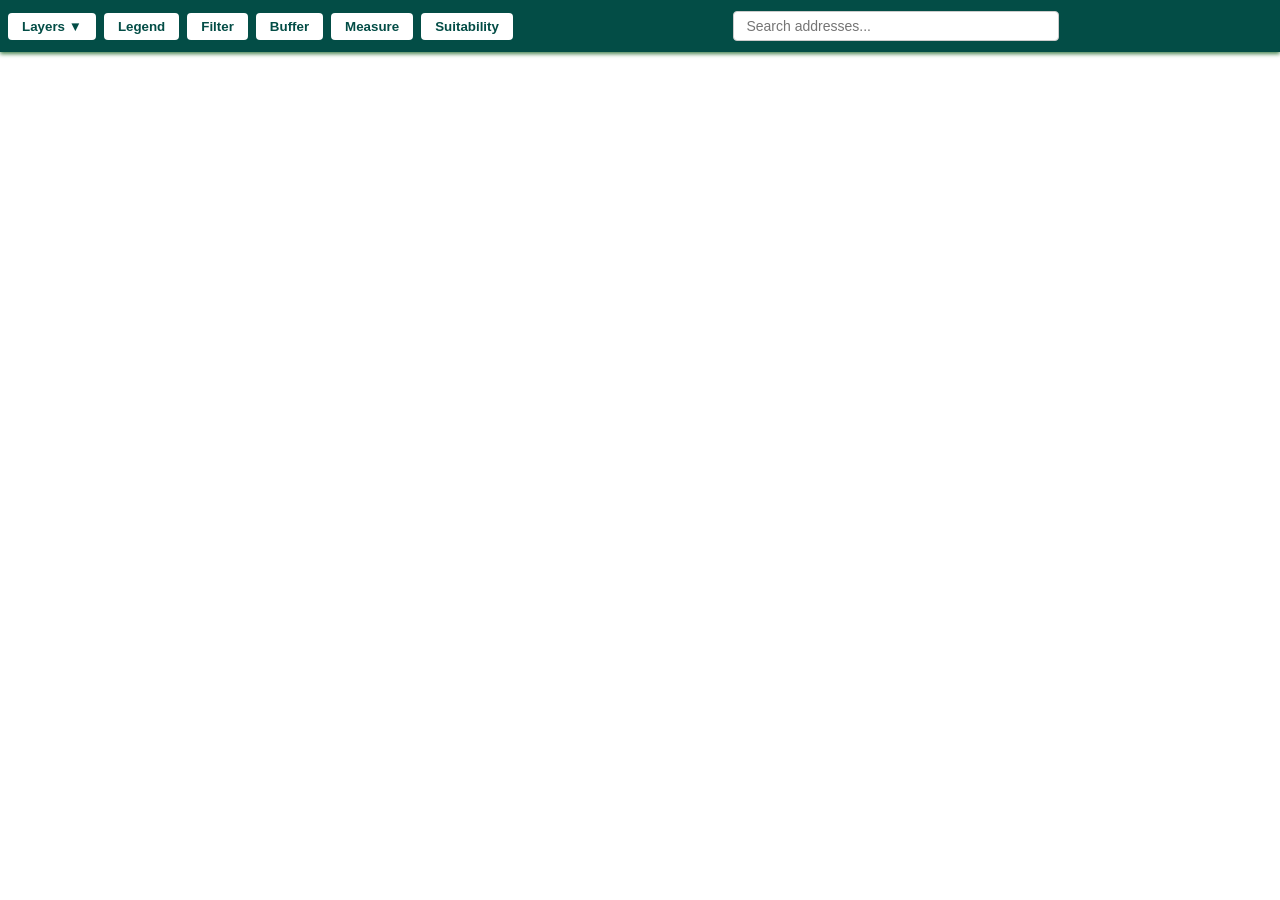
==== dispensary-map.html @ fa4d70ed "Add files via upload" ====
<!DOCTYPE html>
<html lang="en">
<head>
  <meta charset="utf-8" />
  <meta name="viewport" content="initial-scale=1,maximum-scale=1,user-scalable=no" />
  <title>Denver Colorado Dispensary Map</title>
  <link rel="icon" href="data:,">
  <link rel="stylesheet" href="https://js.arcgis.com/4.33/esri/themes/light/main.css" />
  <link rel="stylesheet" href="dispensary-map.css" />
  <script src="https://js.arcgis.com/4.33/"></script>
</head>
<body>
  <div id="mainAppContainer">
    <div id="toolbox">
      <div style="position: relative;">
        <button id="layersBtn" class="toolbar-button">Layers ▼</button>
        <div id="layersDropdown" class="layers-dropdown">
          <label class="layer-checkbox">
            <input type="checkbox" id="chkRetailMarijuana" checked>
            Marijuana Store Locations
          </label>
          <label class="layer-checkbox">
            <input type="checkbox" id="chkVettedAreas">
            Vetted Areas
          </label>
          <label class="layer-checkbox">
            <input type="checkbox" id="chkChildcareFacilities">
            Childcare Facilities
          </label>
          <label class="layer-checkbox">
            <input type="checkbox" id="chkDrugTreatment">
            Drug and Alcohol Treatment
          </label>
          <label class="layer-checkbox">
            <input type="checkbox" id="chkPublicSchools">
            Public Schools
          </label>
          <label class="layer-checkbox">
            <input type="checkbox" id="chkNonPublicSchools">
            Non-Public Schools
          </label>
          <label class="layer-checkbox">
            <input type="checkbox" id="chkParks">
            Parks
          </label>
          <label class="layer-checkbox">
            <input type="checkbox" id="chkZoning">
            Zoning
          </label>
          <label class="layer-checkbox">
            <input type="checkbox" id="chkParcels">
            Parcels
          </label>
          <label class="layer-checkbox">
            <input type="checkbox" id="chkBuildings">
            Buildings
          </label>
          <label class="layer-checkbox">
            <input type="checkbox" id="chkAddresses">
            Addresses
          </label>
          <label class="layer-checkbox">
            <input type="checkbox" id="chkStatisticalNeighborhoods">
            Statistical Neighborhoods
          </label>
          <div class="layers-dropdown-actions">
            <button id="clearAllLayers" class="clear-all-btn">Clear All</button>
          </div>
        </div>
      </div>
      <div style="position: relative;">
        <button id="legendBtn" class="toolbar-button">Legend</button>
      </div>
      <div style="position: relative;">
        <button id="filterBtn" class="toolbar-button">Filter</button>
      </div>
      <div style="position: relative;">
        <button id="bufferBtn" class="toolbar-button">Buffer</button>
      </div>
      <div style="position: relative;">
        <button id="measureBtn" class="toolbar-button">Measure</button>
      </div>
      <div style="position: relative;">
        <button id="suitabilityBtn" class="toolbar-button">Suitability</button>
      </div>
      <div class="search-container">
        <input id="searchBox" type="text" placeholder="Search addresses..." class="search-box" autocomplete="off" />
        <div id="addressSuggestions"></div>
      </div>
    </div>
    
    <div id="scaleWarningBanner">
      Too many records to display - zoom in closer to see addresses
    </div>
    
    <div id="mainContent">
      <div id="viewDiv" style="flex: 1; min-width: 0; min-height: 0; position: relative; z-index: 1;"></div>
      <div id="panelsContainer">
        <button class="close-btn" id="closePanels">&times;</button>
        <div id="mapLegend">
          <h3 style="margin-top: 0; color: #034d46;">Denver Dispensary Map Legend</h3>
          <div class="legend-item" data-legend="retail-marijuana">
            <div class="legend-symbol" style="background-color: rgb(63,150,135); border-radius: 50%; width: 8px; height: 8px; border: 1px solid #000000;"></div>
            <span>Marijuana Store Locations</span>
          </div>
          <div class="legend-item" data-legend="vetted-areas">
            <div class="legend-symbol" style="background-color: #00FF00; border: 2px solid #00AA00;"></div>
            <span>Vetted Areas</span>
          </div>
          <div class="legend-item" data-legend="childcare-facilities">
            <div class="legend-symbol" style="background-color: #FFFF00; border-radius: 50%; width: 8px; height: 8px; border: 1px solid #FFD700;"></div>
            <span>Childcare Facilities</span>
          </div>
          <div class="legend-item" data-legend="childcare-parcels">
            <div class="legend-symbol" style="background-color: rgba(255, 0, 0, 0.3); border: 1px solid #000000;"></div>
            <span>Childcare Parcels</span>
          </div>
          <div class="legend-item" data-legend="drug-treatment">
            <div class="legend-symbol" style="background-color: rgb(134,67,173); border-radius: 50%; width: 8px; height: 8px; border: 1px solid #000000;"></div>
            <span>Drug & Alcohol Treatment</span>
          </div>
          <div class="legend-item" data-legend="public-schools">
            <div class="legend-symbol" style="background-color: #FF0000; border-radius: 50%; width: 8px; height: 8px; border: 1px solid #000000;"></div>
            <span>Public Schools</span>
          </div>
          <div class="legend-item" data-legend="public-school-areas">
            <div class="legend-symbol" style="background-color: rgba(139, 0, 0, 0.4); border: 1px solid #8B0000;"></div>
            <span>Public School Areas</span>
          </div>
          <div class="legend-item" data-legend="non-public-schools">
            <div class="legend-symbol" style="background-color: #0000FF; border-radius: 50%; width: 8px; height: 8px; border: 1px solid #000080;"></div>
            <span>Non-Public Schools</span>
          </div>
          <div class="legend-item" data-legend="non-public-school-areas">
            <div class="legend-symbol" style="background-color: rgba(0, 0, 139, 0.4); border: 1px solid #00008B;"></div>
            <span>Non-Public School Areas</span>
          </div>
          <div class="legend-item" data-legend="parks">
            <div class="legend-symbol" style="background-color: rgba(0, 255, 0, 0.6); border: 1px solid #000000;"></div>
            <span>Parks</span>
          </div>
          <div class="legend-item" data-legend="parcels">
            <div class="legend-symbol" style="background: transparent; border: 1px solid #C0C0C0;"></div>
            <span>Parcels</span>
          </div>
          <div class="legend-item" data-legend="buildings">
            <div class="legend-symbol" style="background-color: rgba(230,230,0,0.51); border: 1px solid #000000;"></div>
            <span>Buildings</span>
          </div>
          <div class="legend-item" data-legend="addresses">
            <div class="legend-symbol" style="background-color: rgb(108,71,158); border-radius: 50%; width: 8px; height: 8px; border: 1px solid #000000;"></div>
            <span>Addresses</span>
          </div>
          <div class="legend-item" data-legend="statistical-neighborhoods">
            <div class="legend-symbol" style="background: transparent; border: 2px solid #000000;"></div>
            <span>Statistical Neighborhoods</span>
          </div>
          <div id="zoningLegendContainer" data-legend="zoning" style="display: none;">
            <div class="legend-category-header">
              <span style="font-weight: bold; color: #034d46;">Zoning Districts:</span>
            </div>
            <div id="zoningLegendItems">
              <!-- Dynamic zoning legend items will be added here -->
            </div>
          </div>
        </div>
        <div id="filterPanel">
          <h4 style="margin-top: 0; color: #034d46;">Filter Marijuana Stores</h4>
          <div class="filter-section">
            <div id="checkboxTypeFilters"></div>
          </div>
          <div class="filter-section">
            <div id="licStatusFilters"></div>
          </div>
          <div class="filter-actions">
            <button id="applyFilters" class="filter-btn">Apply Filters</button>
            <button id="clearFilters" class="filter-btn">Check All</button>
          </div>
          <div class="filter-section" style="margin-top: 10px;">
            <h5 style="margin-bottom: 8px; color: #034d46;">Statistical Neighborhood:</h5>
            <button id="toggleNoGoNeighborhoods" class="filter-btn">View No-Go Neighborhoods</button>
          </div>
          <div class="filter-section" style="margin-top: 20px;">
            <h5 style="margin-bottom: 8px; color: #034d46;">Zoning:</h5>
            <button id="toggleNoGoZoning" class="filter-btn">View No-Go Zoning</button>
          </div>
        </div>
        <div id="bufferPanel">
          <h4 style="margin-top: 0; color: #034d46;">Buffer Analysis</h4>
          <div id="marijuanaBufferSection" class="buffer-section">
            <h5 style="margin-bottom: 8px; color: #034d46;">Marijuana Store Locations:</h5>
            <div class="buffer-input-group">
              <label for="marijuanaBufferDistance">Buffer Distance (feet):</label>
              <input type="number" id="marijuanaBufferDistance" value="1000" min="1" max="10000" class="buffer-input">
            </div>
          </div>
          <div id="childcareBufferSection" class="buffer-section">
            <h5 style="margin-bottom: 8px; color: #034d46;">Childcare Facilities:</h5>
            <div class="buffer-input-group">
              <label for="childcareBufferDistance">Buffer Distance (feet):</label>
              <input type="number" id="childcareBufferDistance" value="1000" min="1" max="10000" class="buffer-input">
            </div>
          </div>
          <div id="drugTreatmentBufferSection" class="buffer-section">
            <h5 style="margin-bottom: 8px; color: #034d46;">Drug & Alcohol Treatment:</h5>
            <div class="buffer-input-group">
              <label for="drugTreatmentBufferDistance">Buffer Distance (feet):</label>
              <input type="number" id="drugTreatmentBufferDistance" value="1000" min="1" max="10000" class="buffer-input">
            </div>
          </div>
          <div id="publicSchoolsBufferSection" class="buffer-section">
            <h5 style="margin-bottom: 8px; color: #034d46;">Public Schools:</h5>
            <div class="buffer-input-group">
              <label for="publicSchoolsBufferDistance">Buffer Distance (feet):</label>
              <input type="number" id="publicSchoolsBufferDistance" value="1000" min="1" max="10000" class="buffer-input">
            </div>
          </div>
          <div id="nonPublicSchoolsBufferSection" class="buffer-section">
            <h5 style="margin-bottom: 8px; color: #034d46;">Non-Public Schools:</h5>
            <div class="buffer-input-group">
              <label for="nonPublicSchoolsBufferDistance">Buffer Distance (feet):</label>
              <input type="number" id="nonPublicSchoolsBufferDistance" value="1000" min="1" max="10000" class="buffer-input">
            </div>
          </div>
          <div class="buffer-actions">
            <button id="applyAllBuffers" class="filter-btn">Apply Buffers</button>
            <button id="clearAllBuffers" class="filter-btn">Clear Buffers</button>
          </div>
        </div>
        <div id="measurePanel">
          <h4 style="margin-top: 0; color: #034d46;">Measurement Tools</h4>
          <div class="measure-buttons">
            <button id="measureDistanceBtn" class="filter-btn">Distance</button>
            <button id="measureAreaBtn" class="filter-btn">Area</button>
            <button id="clearMeasurementsBtn" class="filter-btn">Clear</button>
          </div>
          <div id="measurementResults">
            <!-- Measurement results will appear here -->
          </div>
        </div>
        <div id="suitabilityPanel">
          <h4 style="margin-top: 0; color: #034d46;">Suitability Analysis</h4>
          <div class="suitability-info">
            <p style="font-size: 13px; margin: 0 0 10px 0; color: #666;">
              Click on building footprints to place analysis pins. Maximum 100 pins allowed.
            </p>
            <div style="margin: 8px 0; font-size: 12px; color: #666; border-top: 1px solid #eee; padding-top: 8px;">
              <strong>Pin Colors:</strong><br>
              <span style="color: #28a745; font-size: 14px;">●</span> Suitable location &nbsp;&nbsp;
              <span style="color: #dc3545; font-size: 14px;">●</span> Has regulatory issues
            </div>
            <div class="pin-counter">
              <span style="font-weight: bold; color: #034d46;">Pins placed: </span>
              <span id="pinCount" style="color: #034d46;">0</span>
              <span style="color: #034d46;"> / 100</span>
            </div>
          </div>
          <div id="suitabilityActions" class="suitability-actions" style="display: none;">
            <button id="analyzeSuitability" class="filter-btn">Analyze</button>
            <button id="clearSuitabilityPins" class="filter-btn">Clear Pins</button>
            <button id="copyResults" class="filter-btn" style="display: none;">📋 Copy Results</button>
          </div>
          <div id="suitabilityResults">
            <!-- Analysis results will appear here -->
          </div>
        </div>
      </div>
    </div>
  </div>

  <script src="dispensary-map.js"></script>
</body>
</html>
---- dispensary-map.css ----
/* Denver Dispensary Map Styles */

html, body {
  margin: 0;
  padding: 0;
  height: 100vh;
  width: 100vw;
  box-sizing: border-box;
  overflow: hidden;
}

/* Buffer section visibility control */
.buffer-section.hidden {
  display: none !important;
}

.buffer-section.disabled {
  opacity: 0.5;
  pointer-events: none;
}

#mainAppContainer {
  display: flex;
  flex-direction: column;
  height: 100vh;
  width: 100vw;
}

#mainContent {
  flex: 1;
  display: flex;
  flex-direction: row;
  flex: 1;
  min-width: 0;
  min-height: 0;
  position: relative;
  z-index: 1;
}

#panelsContainer {
  display: flex;
  flex-direction: column;
  gap: 10px;
  position: relative;
  max-height: 100vh;
  overflow-y: auto;
  padding-right: 5px; /* Space for scrollbar */
  padding-bottom: 20px; /* Bottom spacing for last panel */
}

/* Custom scrollbar styling for panels container */
#panelsContainer::-webkit-scrollbar {
  width: 8px;
}

#panelsContainer::-webkit-scrollbar-track {
  background: #f1f1f1;
  border-radius: 4px;
}

#panelsContainer::-webkit-scrollbar-thumb {
  background: #034d46;
  border-radius: 4px;
}

#panelsContainer::-webkit-scrollbar-thumb:hover {
  background: #023d39;
}



.close-btn {
  position: absolute;
  top: 5px;
  right: 5px;
  background: none;
  border: none;
  color: #ff0000;
  font-size: 20px;
  font-weight: bold;
  cursor: pointer;
  padding: 0;
  width: 25px;
  height: 25px;
  display: flex;
  align-items: center;
  justify-content: center;
  border-radius: 50%;
  transition: background-color 0.2s;
  z-index: 1001;
}

.close-btn:hover {
  background-color: rgba(255, 0, 0, 0.15);
}

#toolbox {
  display: flex;
  flex-direction: row;
  align-items: center;
  background: #034d46;
  padding: 4px 8px;
  gap: 8px;
  z-index: 10;
  height: 44px;
  min-height: 36px;
  max-height: 48px;
  box-shadow: 0 2px 4px rgba(23, 100, 36, 0.788);
  position: relative;
}

#mapLegend {
  background: #f5f2e6;
  padding: 12px 16px 14px 16px;
  border: 1px solid #ccc;
  border-radius: 8px;
  box-shadow: 0 2px 8px rgba(0,0,0,0.13);
  font-size: 14px;
  color: #222;
  width: 290px;
  display: none;
  position: relative;
}



.legend-item {
  display: flex;
  align-items: center;
  margin-bottom: 8px;
  font-size: 12px;
}

.legend-symbol {
  width: 16px;
  height: 16px;
  margin-right: 8px;
  border: 1px solid #666;
}

/* Zoning Legend Styles */
.legend-category-header {
  margin-bottom: 8px;
  padding-bottom: 4px;
  border-bottom: 1px solid #ddd;
}

#zoningLegendItems .legend-item {
  margin-bottom: 4px;
  font-size: 11px;
  margin-left: 8px;
}

#zoningLegendItems .legend-symbol {
  width: 12px;
  height: 12px;
  margin-right: 6px;
}

/* Popup Styles */
.esri-popup__header {
  background-color: #2F4F2F !important;
  color: white !important;
}

.esri-popup__header-title {
  color: white !important;
  font-weight: bold !important;
}

.esri-popup__button {
  color: white !important;
}

/* Scale Warning Banner */
#scaleWarningBanner {
  display: none;
  background-color: #ffcc00;
  color: #333;
  padding: 8px 16px;
  text-align: center;
  font-weight: bold;
  border-bottom: 1px solid #ccc;
  z-index: 15;
}

/* Button Styles */
.toolbar-button {
  padding: 6px 14px;
  background: #fff;
  color: #034d46;
  border-radius: 4px;
  border: none;
  font-weight: bold;
  cursor: pointer;
}

/* Dropdown Styles */
.layers-dropdown {
  display: none;
  position: absolute;
  top: 36px;
  left: 0;
  background: #fff;
  border: 1px solid #ccc;
  border-radius: 4px;
  box-shadow: 0 2px 8px rgba(0,0,0,0.15);
  min-width: 280px;
  z-index: 100;
  padding: 8px 12px;
}

.layer-checkbox {
  display: flex;
  align-items: center;
  gap: 8px;
  margin-bottom: 6px;
}

.layers-dropdown-actions {
  border-top: 1px solid #eee;
  padding-top: 8px;
  margin-top: 8px;
  text-align: center;
}

.clear-all-btn {
  background: #dc3545;
  color: white;
  border: none;
  padding: 6px 12px;
  border-radius: 4px;
  font-size: 12px;
  font-weight: bold;
  cursor: pointer;
  transition: background-color 0.2s;
}

.clear-all-btn:hover {
  background: #c82333;
}

.search-box {
  width: 300px;
  padding: 6px 12px;
  border-radius: 4px;
  border: 1px solid #ccc;
  font-size: 14px;
}

#filterPanel {
  background: #f5f2e6;
  padding: 12px 16px 14px 16px;
  border: 1px solid #ccc;
  border-radius: 8px;
  box-shadow: 0 2px 8px rgba(0,0,0,0.13);
  font-size: 14px;
  color: #222;
  width: 290px;
  display: none;
  position: relative;
}

.filter-section {
  margin-bottom: 15px;
}

.filter-section h5 {
  margin: 0 0 8px 0;
  color: #034d46;
  font-size: 14px;
  font-weight: bold;
}

.filter-group {
  margin-bottom: 15px;
}

.filter-group strong {
  display: block;
  margin-bottom: 8px;
  color: #034d46;
  font-size: 14px;
  font-weight: bold;
}

.filter-checkbox {
  display: flex;
  align-items: center;
  margin-bottom: 6px;
  margin-left: 10px;
  font-size: 13px;
}

.filter-checkbox input[type="checkbox"] {
  margin-right: 8px;
  cursor: pointer;
}

.filter-checkbox label {
  cursor: pointer;
  flex: 1;
}

.filter-actions {
  display: flex;
  gap: 8px;
  margin-top: 15px;
  padding-top: 12px;
  border-top: 1px solid #ddd;
}

.filter-btn {
  flex: 1;
  padding: 8px 12px;
  background: #034d46;
  color: white;
  border: none;
  border-radius: 4px;
  cursor: pointer;
  font-size: 12px;
  font-weight: bold;
}

.filter-btn:hover {
  background: #025a3e;
}

#toggleNoGoNeighborhoods {
  display: block;
  margin: 0 auto;
  width: auto;
  flex: none;
}

#toggleNoGoZoning {
  display: block;
  margin: 0 auto;
  width: auto;
  flex: none;
}

/* Buffer Panel Styles */
#bufferPanel {
  background: #f5f2e6;
  padding: 12px 16px 14px 16px;
  border: 1px solid #ccc;
  border-radius: 8px;
  box-shadow: 0 2px 8px rgba(0,0,0,0.13);
  font-size: 14px;
  color: #222;
  width: 290px;
  display: none;
  position: relative;
}

.buffer-section {
  margin-bottom: 15px;
}

.buffer-input-group {
  margin-bottom: 15px;
}

.buffer-input-group label {
  display: block;
  margin-bottom: 5px;
  font-weight: bold;
  color: #034d46;
}

.buffer-input {
  width: 100%;
  padding: 6px 8px;
  border: 1px solid #ccc;
  border-radius: 4px;
  font-size: 14px;
  box-sizing: border-box;
}

.buffer-actions {
  display: flex;
  gap: 8px;
}

.buffer-actions .filter-btn {
  flex: 1;
}

.buffer-layers {
  margin-bottom: 15px;
}

.buffer-checkbox {
  display: flex;
  align-items: center;
  margin-bottom: 6px;
  font-size: 13px;
  cursor: pointer;
}

.buffer-checkbox input[type="checkbox"] {
  margin-right: 8px;
  cursor: pointer;
}

/* Measure Panel Styles */
#measurePanel {
  background: #f5f2e6;
  padding: 12px 16px 14px 16px;
  border: 1px solid #ccc;
  border-radius: 8px;
  box-shadow: 0 2px 8px rgba(0,0,0,0.13);
  font-size: 14px;
  color: #222;
  width: 290px;
  display: none;
  position: relative;
}

.measure-buttons {
  display: flex;
  gap: 8px;
  margin-bottom: 15px;
}

.measure-buttons .filter-btn {
  flex: 1;
  padding: 8px 12px;
  font-size: 13px;
}

#measurementResults {
  min-height: 20px;
  padding: 8px;
  background: #ffffff;
  border: 1px solid #ddd;
  border-radius: 4px;
  font-size: 13px;
  color: #333;
}

#measurementResults.empty {
  color: #999;
  font-style: italic;
}

/* Suitability Panel Styles */
#suitabilityPanel {
  background: #f5f2e6;
  padding: 12px 16px 14px 16px;
  border: 1px solid #ccc;
  border-radius: 8px;
  box-shadow: 0 2px 8px rgba(0,0,0,0.13);
  font-size: 14px;
  color: #222;
  width: 290px;
  display: none;
  position: relative;
}

.suitability-info {
  margin-bottom: 15px;
}

.pin-counter {
  font-size: 14px;
  margin-top: 8px;
}

.suitability-actions {
  display: flex;
  gap: 8px;
  margin-bottom: 15px;
}

.suitability-actions .filter-btn {
  flex: 1;
  padding: 8px 12px;
  font-size: 13px;
}

#suitabilityResults {
  min-height: 20px;
  padding: 8px;
  background: #ffffff;
  border: 1px solid #ddd;
  border-radius: 4px;
  font-size: 13px;
  color: #333;
  max-height: 300px;
  overflow-y: auto;
}

.analysis-section {
  margin-bottom: 12px;
  padding: 8px;
  border-left: 3px solid #034d46;
  background: #f9f9f9;
}

.analysis-section h5 {
  margin: 0 0 6px 0;
  color: #034d46;
  font-size: 14px;
}

.analysis-item {
  margin: 4px 0;
  font-size: 12px;
}

.analysis-item.pass {
  color: #2e7d32;
}

.analysis-item.fail {
  color: #d32f2f;
}

.analysis-item.warning {
  color: #f57c00;
}

.analysis-item.address-info {
  background-color: #e3f2fd !important;
  border-left: 4px solid #1976d2 !important;
  color: #1976d2;
  font-weight: 500;
  padding: 8px;
  margin-bottom: 6px;
}

/* Address Autocomplete Styles */
#addressSuggestions {
  position: absolute;
  top: calc(100% + 2px);
  left: 50%;
  transform: translateX(-50%);
  background: #fff;
  border: 1px solid #ccc;
  border-radius: 4px;
  box-shadow: 0 2px 8px rgba(0,0,0,0.15);
  width: 300px;
  z-index: 100;
  padding: 8px 12px;
  max-height: 200px;
  overflow-y: auto;
  display: none;
}

.suggestion-item {
  display: flex;
  align-items: center;
  gap: 8px;
  margin-bottom: 6px;
  padding: 4px 8px;
  cursor: pointer;
  border-radius: 3px;
  font-size: 14px;
  transition: background-color 0.2s;
}

.suggestion-item:hover {
  background-color: #f5f5f5;
}

.suggestion-item.selected {
  background-color: #e3f2fd;
}

.suggestion-item:last-child {
  margin-bottom: 0;
}

.search-container {
  position: relative;
  flex: 1;
  display: flex;
  justify-content: center;
}

/* Address highlight animation */
@keyframes addressFlash {
  0% { opacity: 1; transform: scale(1); }
  25% { opacity: 0.3; transform: scale(1.5); }
  50% { opacity: 1; transform: scale(1); }
  75% { opacity: 0.3; transform: scale(1.5); }
  100% { opacity: 1; transform: scale(1); }
}
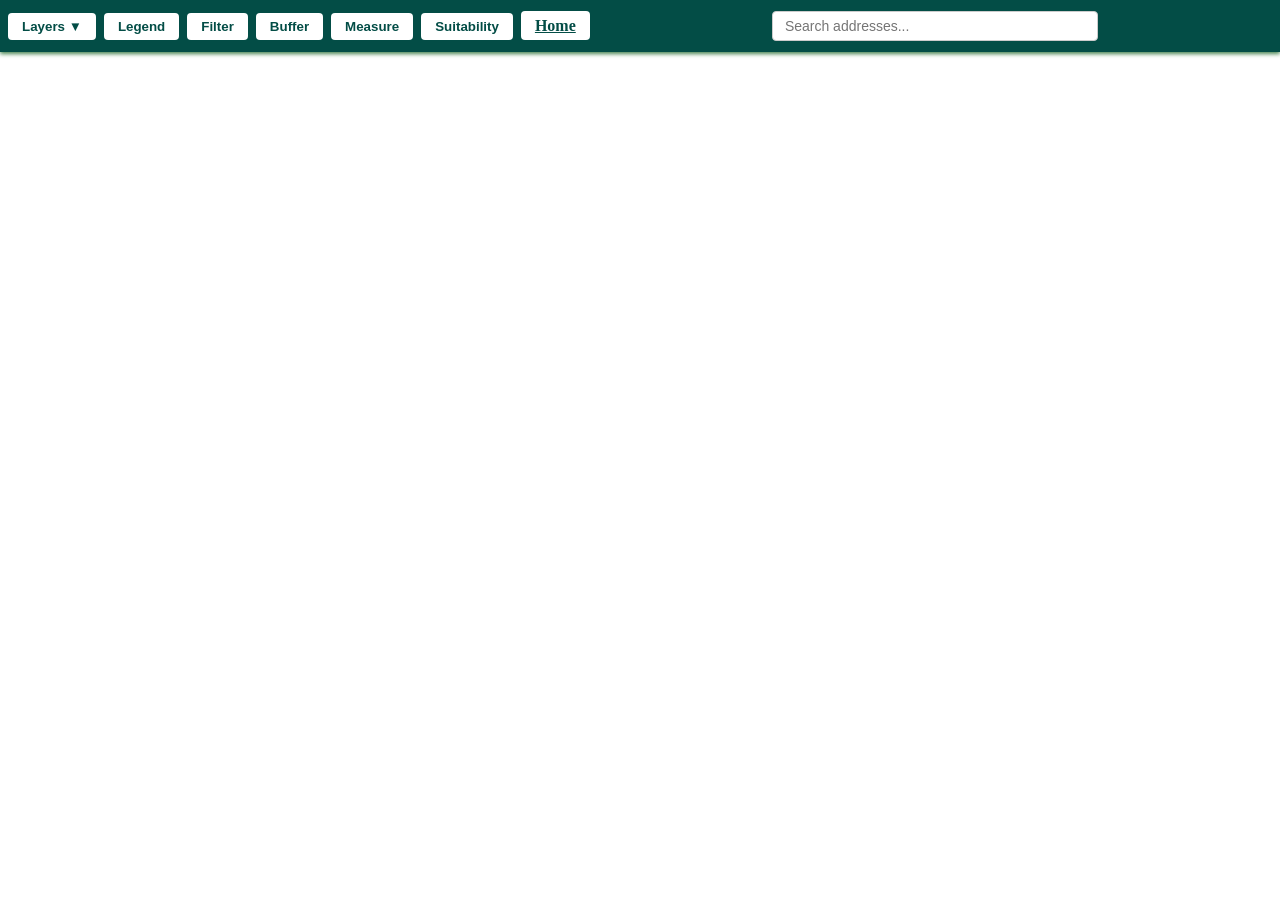
==== commit 41a38b32: "Fix formatting issues in dispensary-map.html" ====
--- a/dispensary-map.html
+++ b/dispensary-map.html
@@ -82,6 +82,9 @@
       </div>
       <div style="position: relative;">
         <button id="suitabilityBtn" class="toolbar-button">Suitability</button>
+      </div>
+      <div style="position: relative;">
+        <a id="homebtn" class="toolbar-button" href="index.html">Home</a>
       </div>
       <div class="search-container">
         <input id="searchBox" type="text" placeholder="Search addresses..." class="search-box" autocomplete="off" />
@@ -270,4 +273,4 @@
 
   <script src="dispensary-map.js"></script>
 </body>
-</html>+</html>
